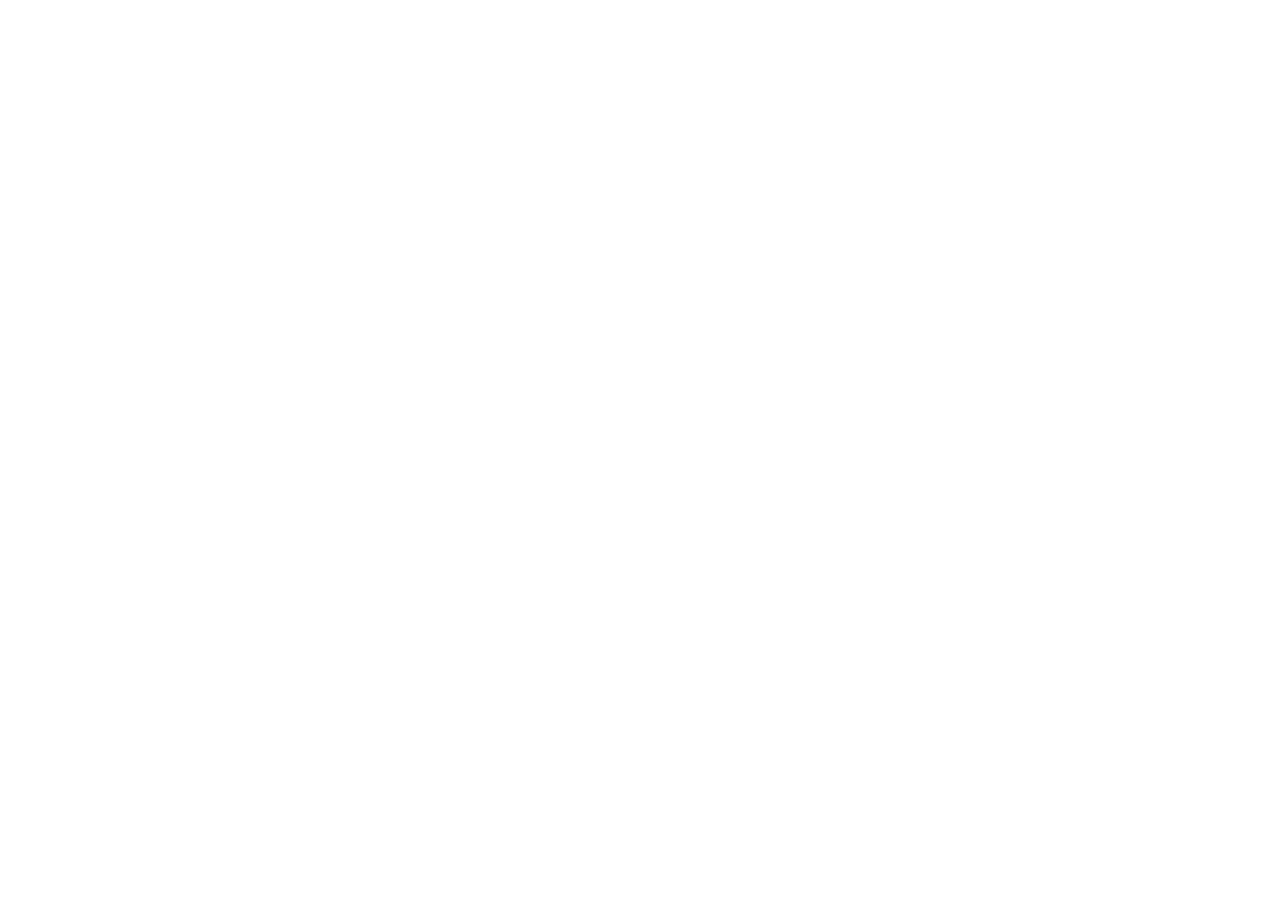
==== index.html @ d57a4376 "initial commit" ====
<!DOCTYPE html>
<html lang="en">
<head>
    <meta charset="UTF-8">
    <meta http-equiv="X-UA-Compatible" content="IE=edge">
    <meta name="viewport" content="width=device-width, initial-scale=1.0">
    <title>Il mio viaggio a Londra</title>
</head>
<body>
    
</body>
</html>
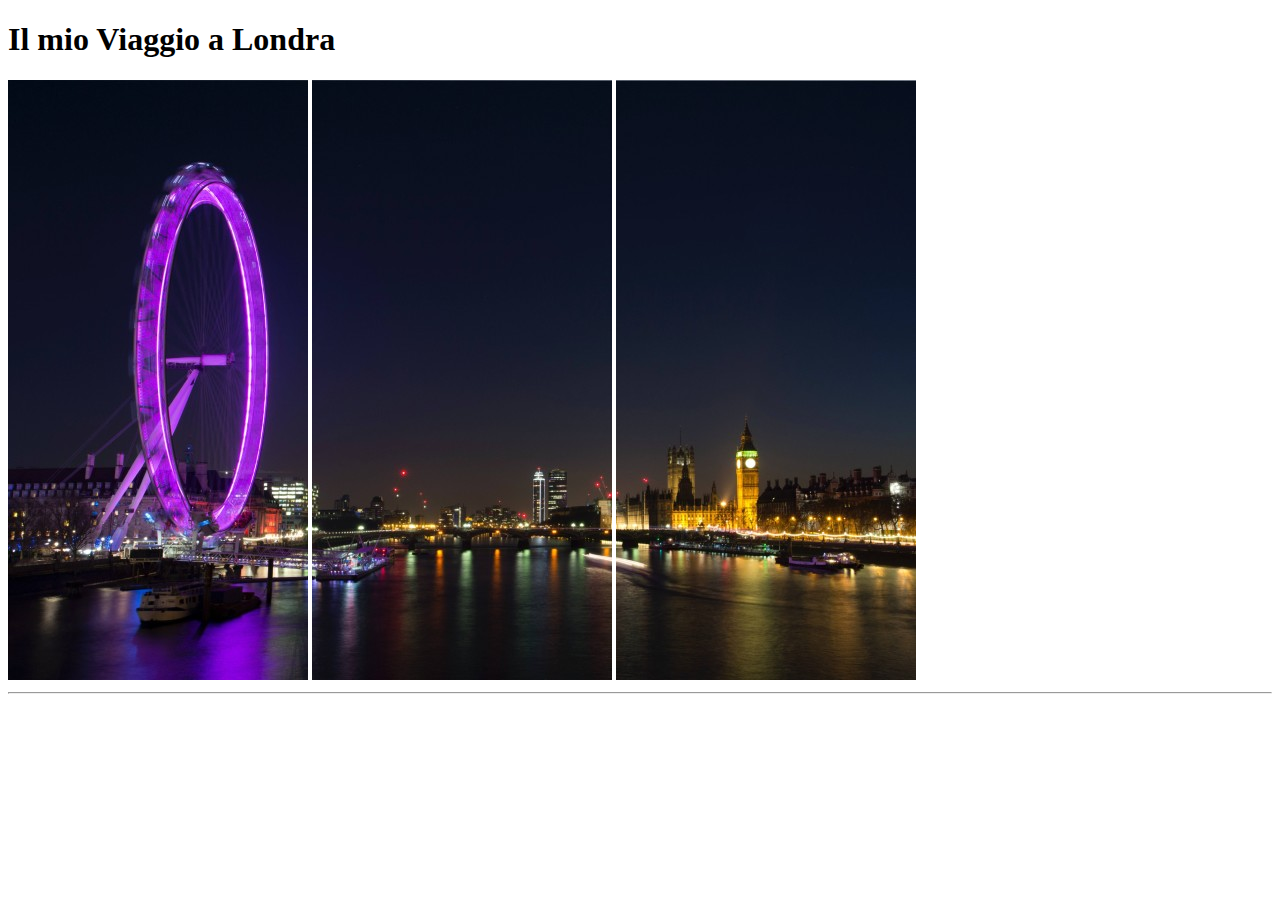
==== commit 41d8264e: "[add] header" ====
--- a/index.html
+++ b/index.html
@@ -4,9 +4,17 @@
     <meta charset="UTF-8">
     <meta http-equiv="X-UA-Compatible" content="IE=edge">
     <meta name="viewport" content="width=device-width, initial-scale=1.0">
-    <title>Il mio viaggio a Londra</title>
+    <title>Il mio Viaggio a Londra</title>
 </head>
 <body>
-    
+    <header>
+        <h1>Il mio Viaggio a Londra</h1>
+        <section>
+            <img src="./img/pexels-bill-emrich-230794-0.jpg" alt="Fotografia notturna della London Eye">
+            <img src="./img/pexels-bill-emrich-230794-1.jpg" alt="Fotografia notturna della London Eye">
+            <img src="./img/pexels-bill-emrich-230794-2.jpg" alt="Fotografia notturna della London Eye">
+        </section>
+        <hr>
+    </header>
 </body>
 </html>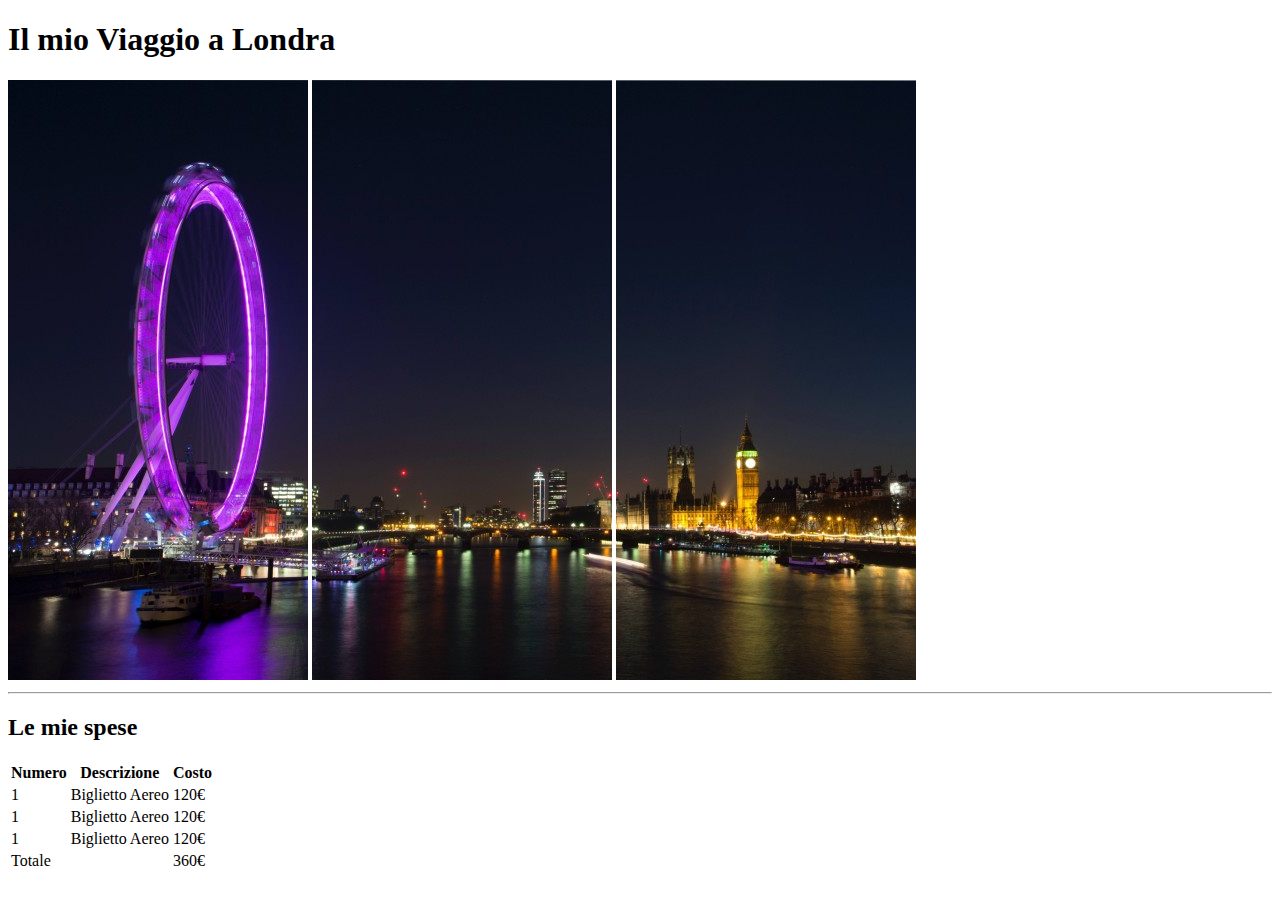
==== commit 26daa919: "[create] expenses section" ====
--- a/index.html
+++ b/index.html
@@ -8,7 +8,9 @@
 </head>
 <body>
     <header>
+        <!-- Title-->
         <h1>Il mio Viaggio a Londra</h1>
+        <!--Images section-->
         <section>
             <img src="./img/pexels-bill-emrich-230794-0.jpg" alt="Fotografia notturna della London Eye">
             <img src="./img/pexels-bill-emrich-230794-1.jpg" alt="Fotografia notturna della London Eye">
@@ -16,5 +18,47 @@
         </section>
         <hr>
     </header>
+    <!-- /Header-->
+
+    <main>
+        <!-- Expenses section -->
+        <section>
+            <h2>Le mie spese</h2>
+            <!-- table of expenses -->
+            <table>
+                <thead>
+                    <th>Numero</th>
+                    <th>Descrizione</th>
+                    <th>Costo</th>
+                </thead>
+                <tbody>
+                    <tr>
+                        <td>1</td>
+                        <td>Biglietto Aereo</td>
+                        <td>120&euro;<td>                        
+                    </tr>
+                    <tr>
+                        <td>1</td>
+                        <td>Biglietto Aereo</td>
+                        <td>120&euro;<td>  
+                    </tr>
+                    <tr>
+                        <td>1</td>
+                        <td>Biglietto Aereo</td>
+                        <td>120&euro;<td>  
+                    </tr>
+                    <tr>
+                        <td>Totale</td>
+                        <td></td>
+                        <td>360&euro;</td>
+                    </tr>
+                </tbody>
+            </table>
+        </section>
+        <!-- /Expenses section-->
+        
+        <section></section>
+        <section></section>
+    </main>
 </body>
 </html>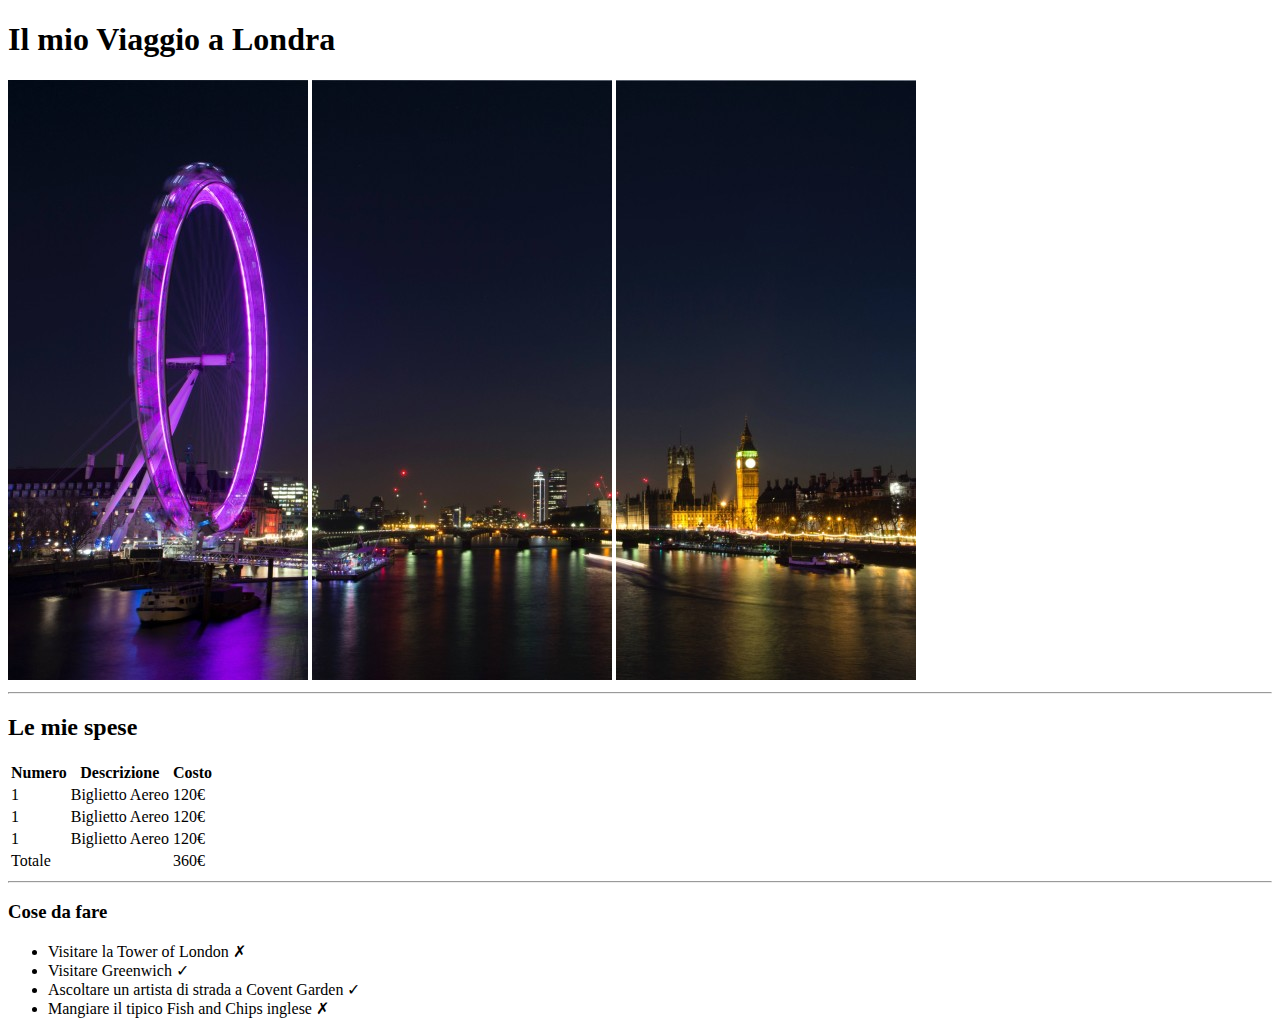
==== commit 4431ab28: "[create] TODO section" ====
--- a/index.html
+++ b/index.html
@@ -56,8 +56,19 @@
             </table>
         </section>
         <!-- /Expenses section-->
-        
-        <section></section>
+        <hr>
+        <!-- TODO list-->
+        <section>
+            <h3>Cose da fare</h3>
+            <ul>
+                <li>Visitare la Tower of London &cross;</li>
+                <li>Visitare Greenwich &check;</li>
+                <li>Ascoltare un artista di strada a Covent Garden &check;</li>
+                <li>Mangiare il tipico Fish and Chips inglese &cross;</li>
+            </ul>
+        </section>
+        <!-- /TODO list-->
+
         <section></section>
     </main>
 </body>
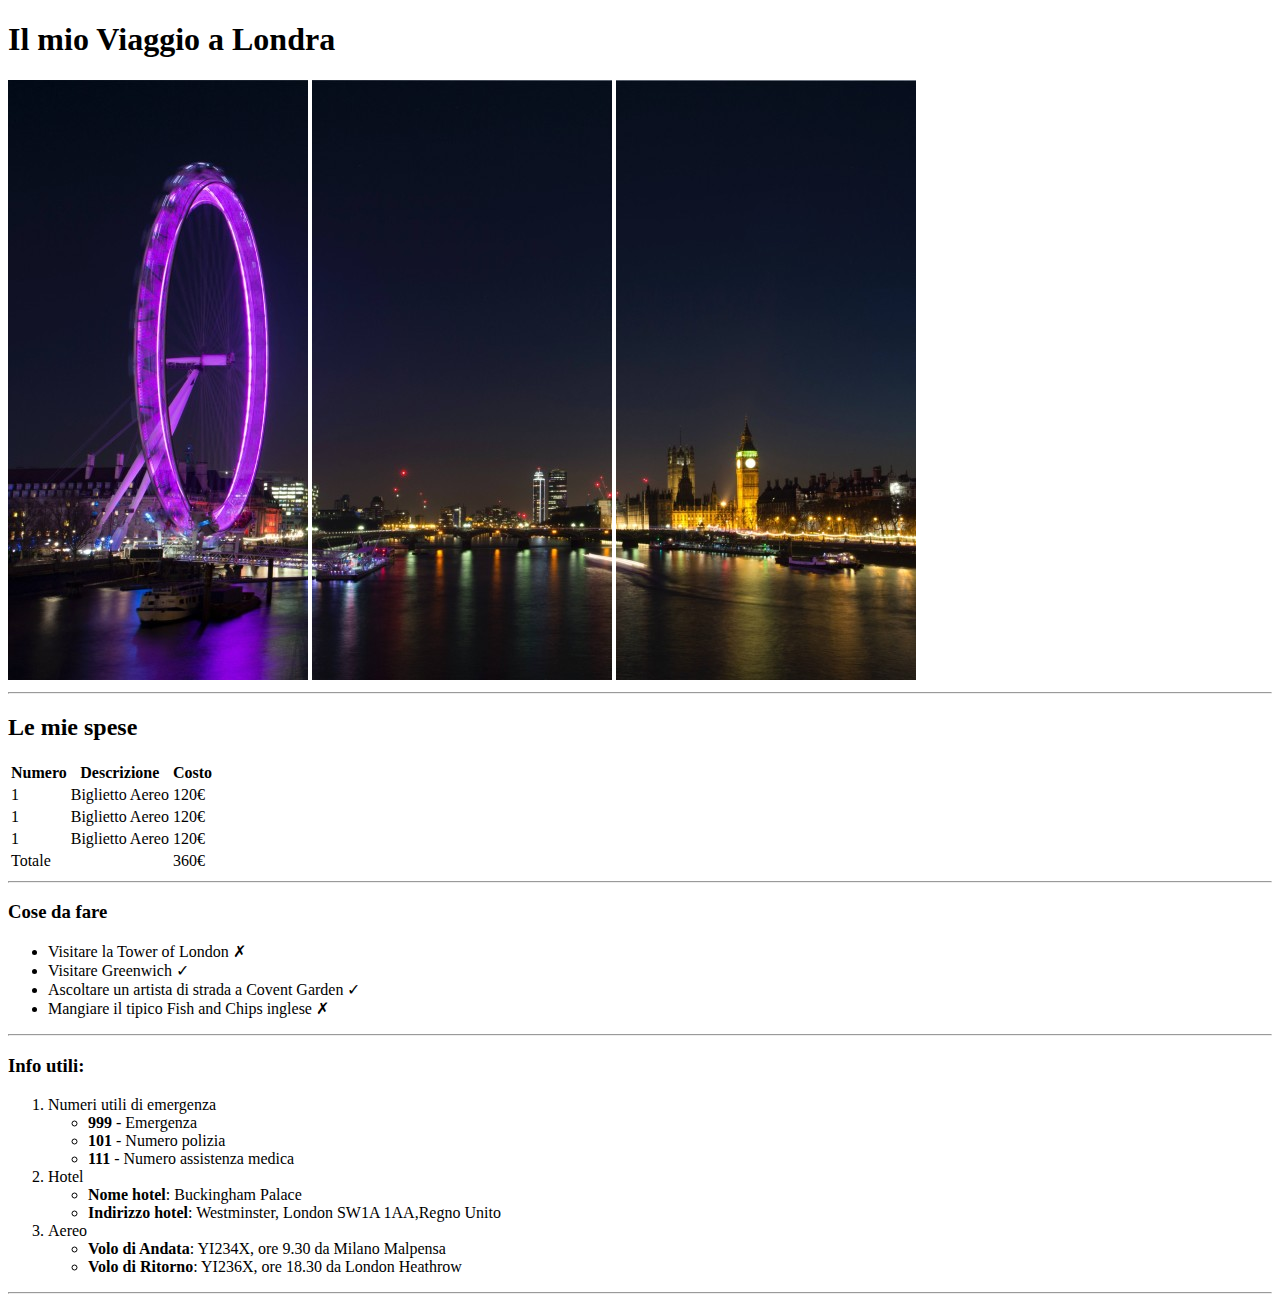
==== commit 7dbf50a8: "[create] info section" ====
--- a/index.html
+++ b/index.html
@@ -56,7 +56,9 @@
             </table>
         </section>
         <!-- /Expenses section-->
+
         <hr>
+
         <!-- TODO list-->
         <section>
             <h3>Cose da fare</h3>
@@ -69,7 +71,38 @@
         </section>
         <!-- /TODO list-->
 
-        <section></section>
+        <hr>
+
+        <!-- Info section-->
+        <section>
+            <h3>Info utili:</h3>
+            <ol>
+                <li>Numeri utili di emergenza
+                    <ul>
+                        <li><strong>999</strong> - Emergenza</li>
+                        <li><strong>101</strong> - Numero polizia</li>
+                        <li><strong>111</strong> - Numero assistenza medica</li>
+                    </ul>
+                </li>
+                <li>Hotel
+                    <ul>
+                        <li><strong>Nome hotel</strong>: Buckingham Palace</li>
+                        <li><strong>Indirizzo hotel</strong>: Westminster, London SW1A 1AA,Regno Unito</li>
+                    </ul>
+                </li>
+                <li>Aereo
+                    <ul>
+                        <li><strong>Volo di Andata</strong>: YI234X, ore 9.30 da Milano Malpensa</li>
+                        <li><strong>Volo di Ritorno</strong>: YI236X, ore 18.30 da London Heathrow</li>
+                    </ul>
+                </li>
+            </ol>
+        </section>
+        <!-- /Info section-->
+
+        <hr>
+
+        
     </main>
 </body>
 </html>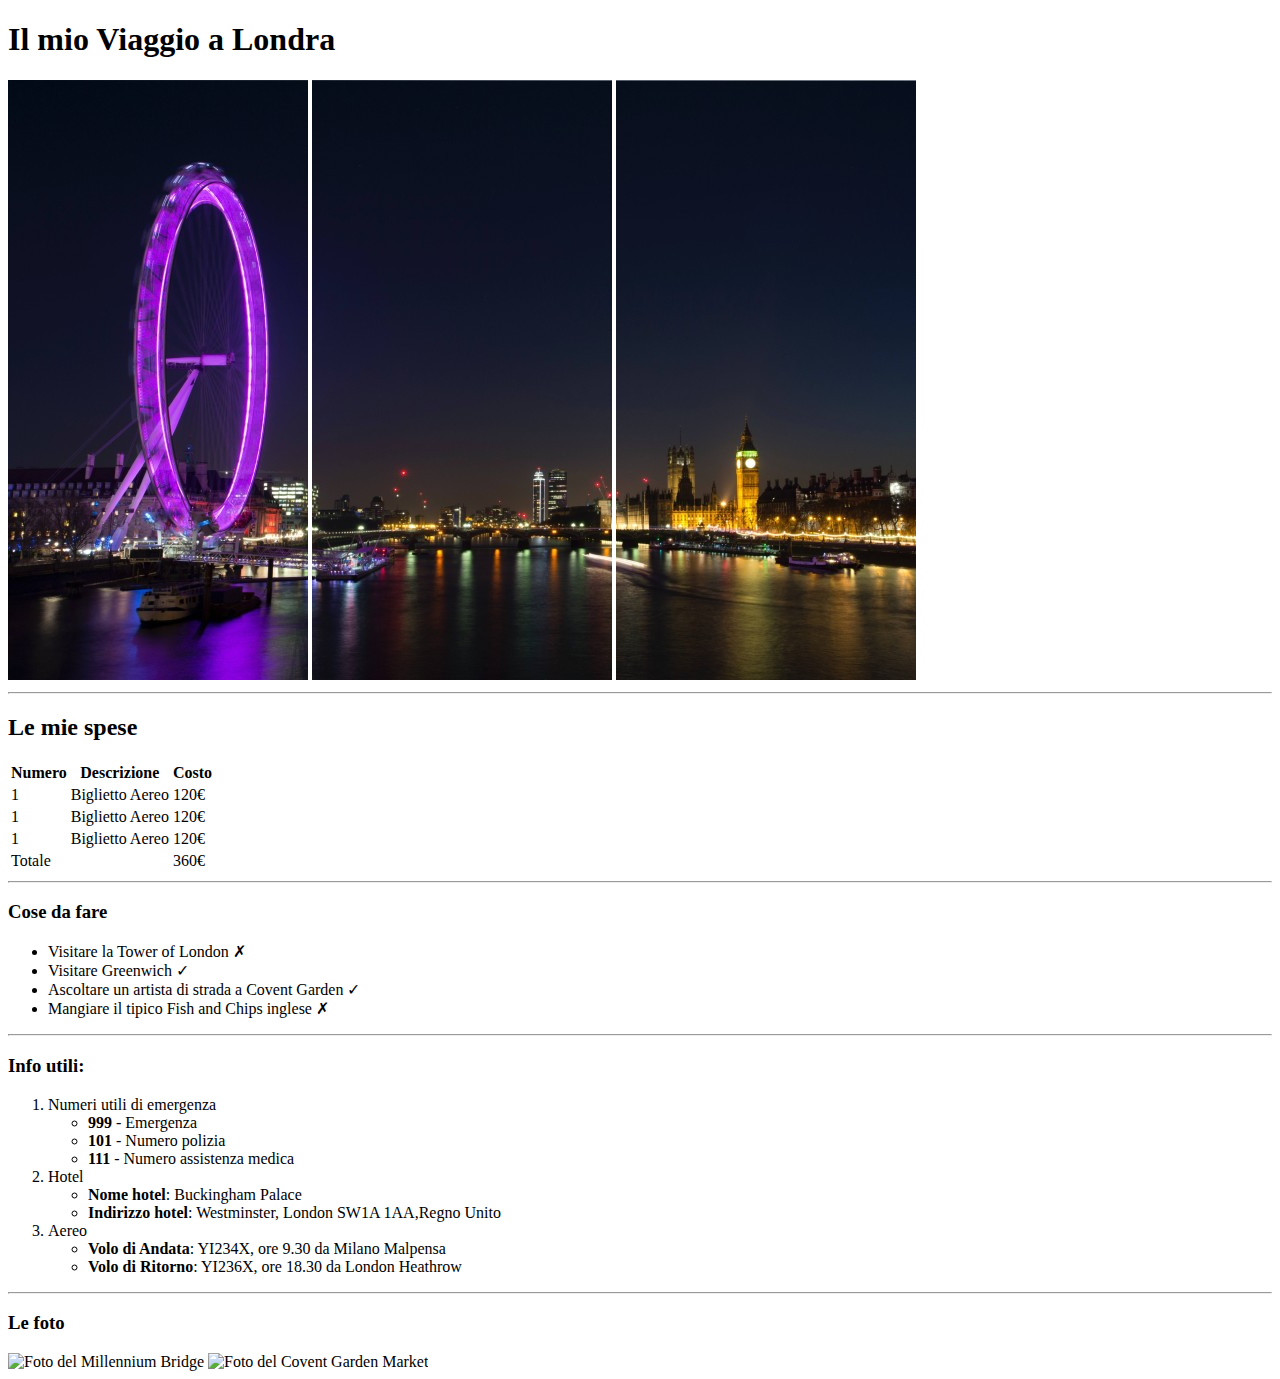
==== commit 757f8e97: "[create] photo section" ====
--- a/index.html
+++ b/index.html
@@ -7,6 +7,7 @@
     <title>Il mio Viaggio a Londra</title>
 </head>
 <body>
+
     <header>
         <!-- Title-->
         <h1>Il mio Viaggio a Londra</h1>
@@ -18,7 +19,7 @@
         </section>
         <hr>
     </header>
-    <!-- /Header-->
+    <!-- /header-->
 
     <main>
         <!-- Expenses section -->
@@ -102,7 +103,14 @@
 
         <hr>
 
-        
+        <!-- Photo section -->
+        <section>
+            <h3>Le foto</h3>
+            <img src="https://www.abta.com/sites/default/files/styles/large/public/media/uploads/london-400x400-compressor_0.jpg" alt="Foto del Millennium Bridge">
+            <img src="https://i.ibb.co/r61By50/Cover-Image-Covent-Garden-Market-800x800.png" alt="Foto del Covent Garden Market">
+        </section>
+        <!-- /Photo section-->
     </main>
+    <!-- /main-->
 </body>
 </html>